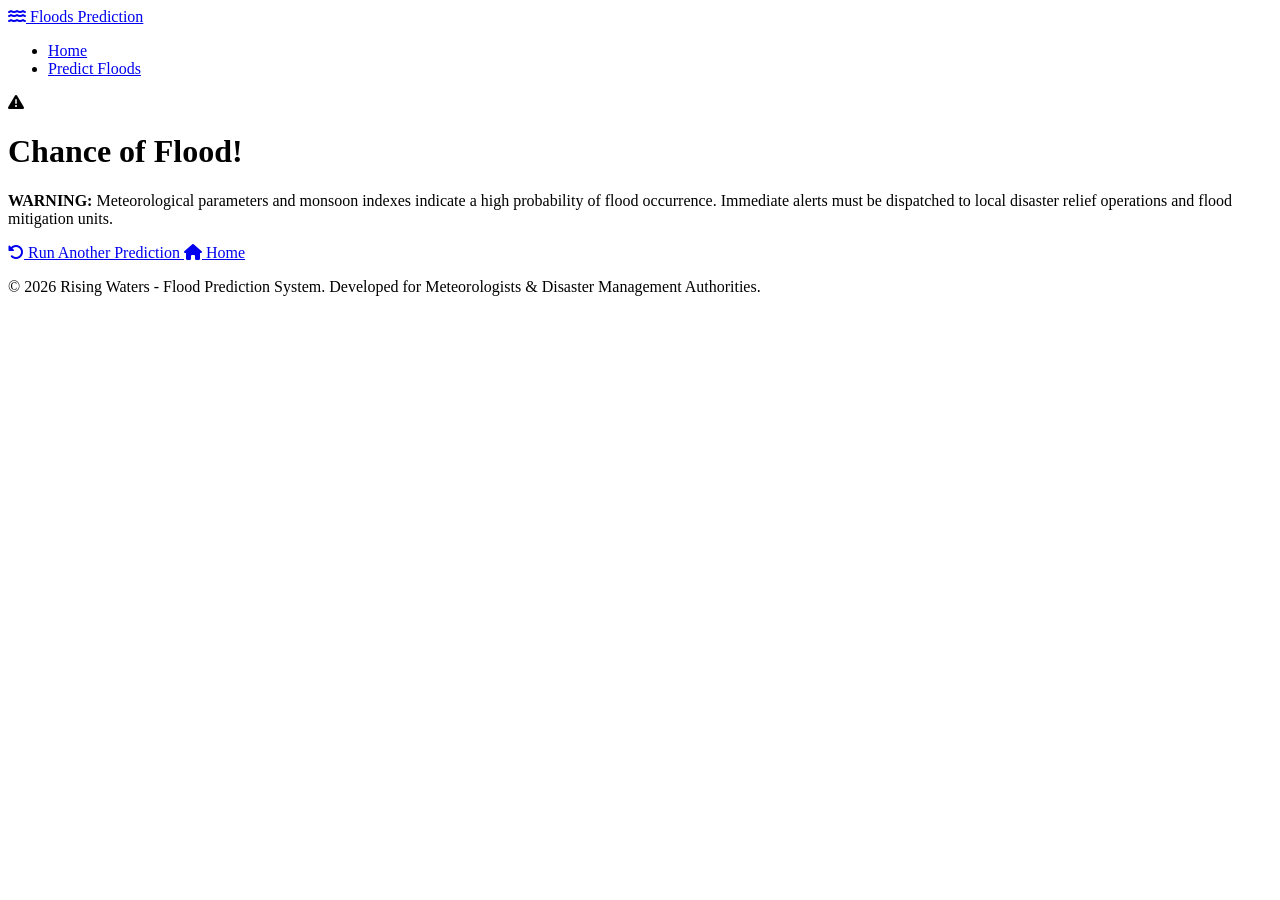
==== templates/chance.html @ e53a4116 "Align codebase with PDF specifications, transition to 11-feature Kerala dataset, and upgrade UI" ====
<!DOCTYPE html>
<html lang="en">
<head>
    <meta charset="UTF-8">
    <meta name="viewport" content="width=device-width, initial-scale=1.0">
    <title>Rising Waters - Prediction Alert</title>
    <link rel="stylesheet" href="{{ url_for('static', filename='css/main.css') }}">
    <link rel="stylesheet" href="https://cdnjs.cloudflare.com/ajax/libs/font-awesome/6.4.0/css/all.min.css">
</head>
<body>

    <!-- Header / Navbar -->
    <header>
        <div class="nav-container">
            <a href="/" class="logo" id="logo">
                <i class="fa-solid fa-water"></i> Floods Prediction
            </a>
            <ul class="nav-links">
                <li><a href="/" id="nav-home">Home</a></li>
                <li><a href="/predict" class="active" id="nav-predict">Predict Floods</a></li>
            </ul>
        </div>
    </header>

    <!-- Main Content Container -->
    <main class="container animate-fade-in">
        
        <!-- Result Card: Danger -->
        <div class="result-card danger">
            <div class="result-icon">
                <i class="fa-solid fa-triangle-exclamation"></i>
            </div>
            
            <h1 class="result-title">Chance of Flood!</h1>
            
            <p class="result-desc">
                <strong>WARNING:</strong> Meteorological parameters and monsoon indexes indicate a high probability of flood occurrence. Immediate alerts must be dispatched to local disaster relief operations and flood mitigation units.
            </p>
            
            <div class="action-buttons">
                <a href="/predict" class="btn btn-primary" style="width: auto;" id="btn-repredict">
                    <i class="fa-solid fa-rotate-left"></i> Run Another Prediction
                </a>
                <a href="/" class="btn btn-secondary" id="btn-back-home">
                    <i class="fa-solid fa-house"></i> Home
                </a>
            </div>
        </div>

    </main>

    <!-- Footer -->
    <footer>
        <p>&copy; 2026 Rising Waters - Flood Prediction System. Developed for Meteorologists & Disaster Management Authorities.</p>
    </footer>

</body>
</html>
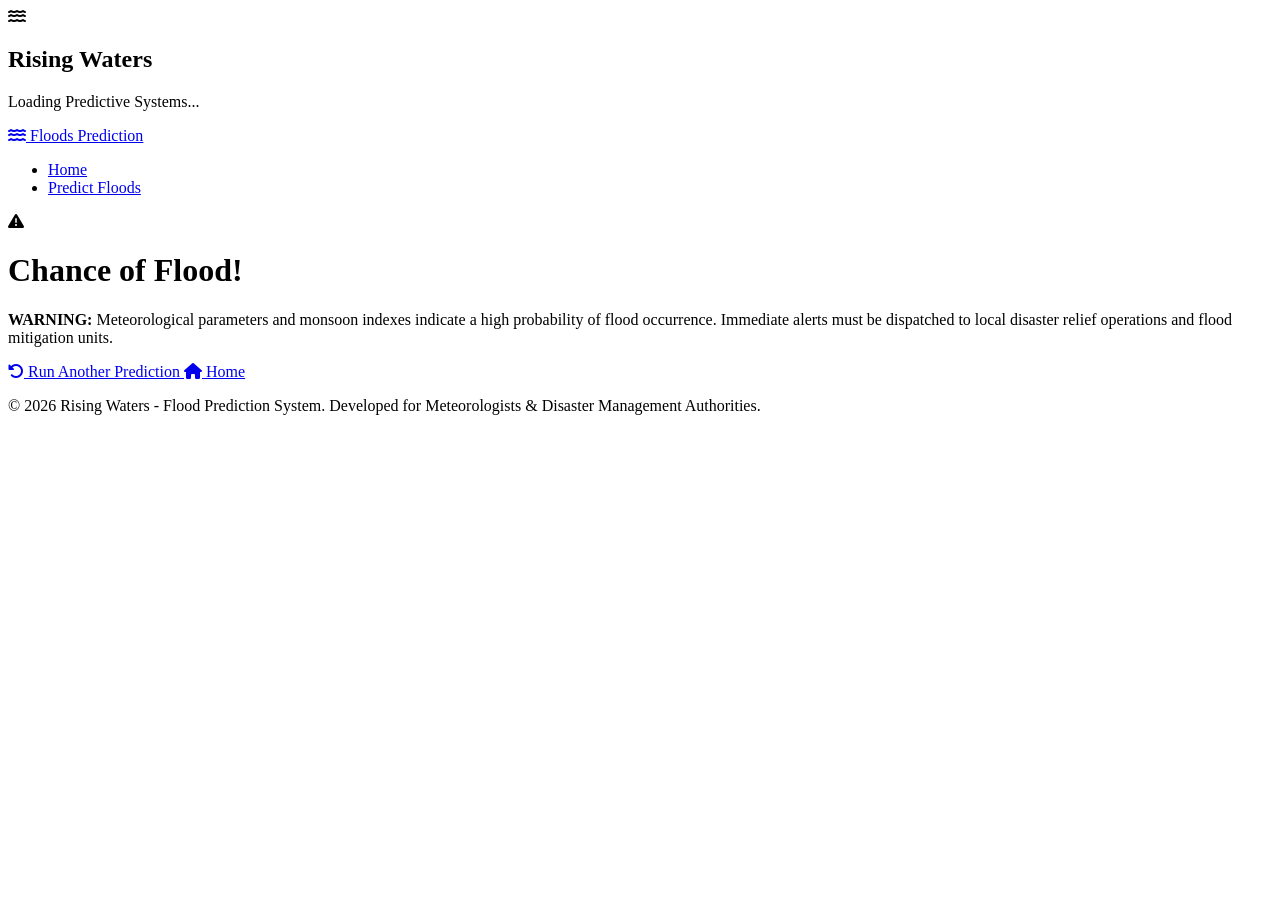
==== commit 97bd84b1: "Add premium preloader loading screens and page transitions" ====
--- a/templates/chance.html
+++ b/templates/chance.html
@@ -8,6 +8,21 @@
     <link rel="stylesheet" href="https://cdnjs.cloudflare.com/ajax/libs/font-awesome/6.4.0/css/all.min.css">
 </head>
 <body>
+
+    <!-- Fullscreen Preloader -->
+    <div id="preloader" class="preloader">
+        <div class="preloader-content">
+            <div class="preloader-spinner">
+                <i class="fa-solid fa-water fa-bounce"></i>
+            </div>
+            <h2 class="preloader-title">Rising Waters</h2>
+            <p class="preloader-subtitle">Loading Predictive Systems...</p>
+            <div class="preloader-bar">
+                <div class="preloader-progress"></div>
+            </div>
+        </div>
+    </div>
+
 
     <!-- Header / Navbar -->
     <header>
